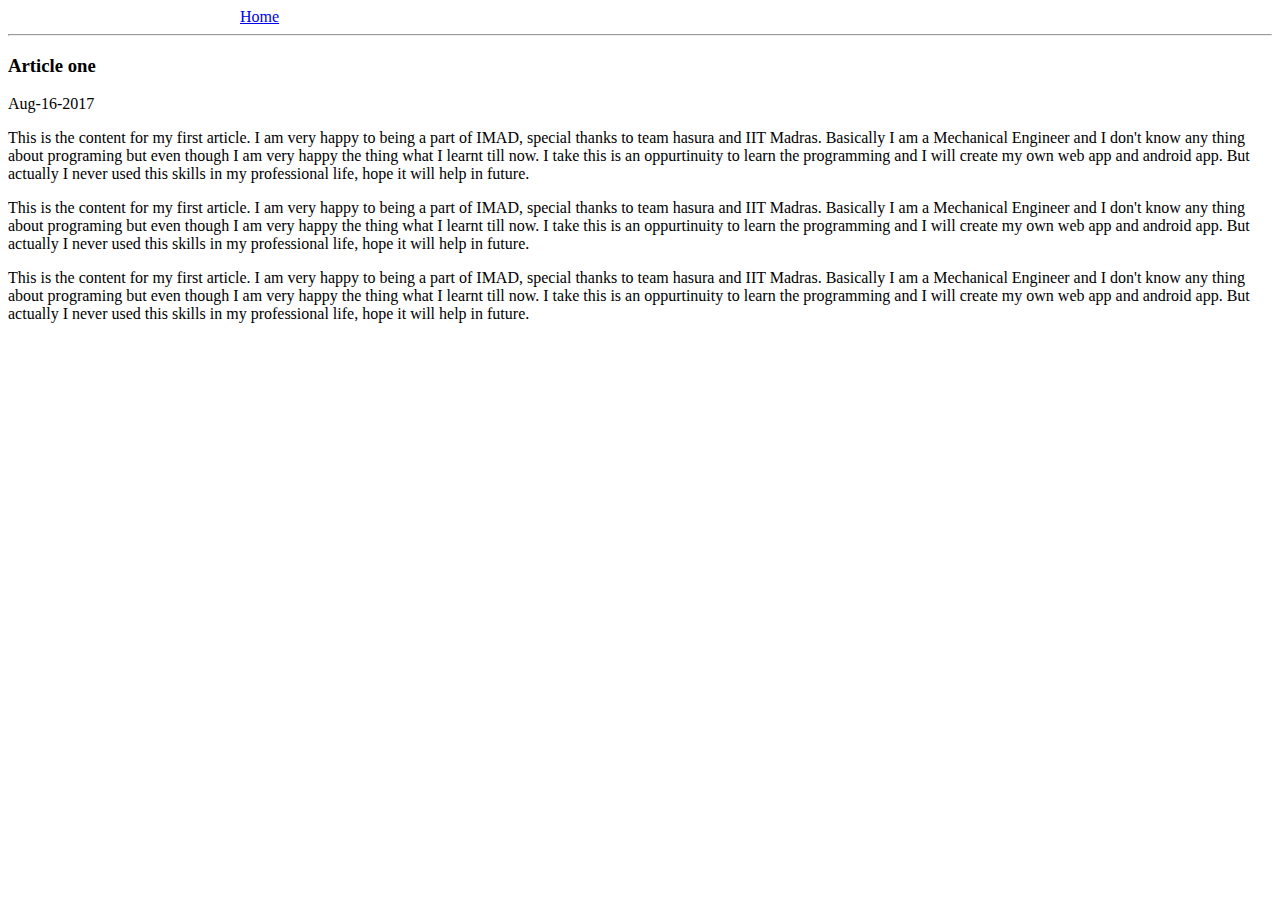
==== ui/article-one.html @ edd0544e "[imad-console] Updates ui/article-one.html" ====
<html>
 <head>
     <title>
         Article one I Radhakrishna
     </title>
      <meta name="viewport" content="width=device-width,initial-scale=1"/>
     <style>
        .container {
            max-width: 800px;
            margin: 0 auto;
            color: grey;
            font-family: sans-serf;
        } 
     </style>
     <body> 
     <div>
         <div class ="container"> 
           <a href="/">Home</a>
         </div>
            
        
         <hr/>
         <h3>
             Article one
         </h3>
         <div>
              Aug-16-2017
         </div>
                    <div>
                     <p>
                         This is the content for my first article. I am very happy to being a part of IMAD, special thanks to team hasura and IIT Madras. Basically I am a Mechanical Engineer and I don't know any thing about programing but even though I am very happy the thing what I learnt till now. 
                         I take this is an oppurtinuity to learn the programming and I will create my own web app and android app. But actually I never used this skills in my professional life, hope it will help in future.
                     </p>
                     <p>
                      This is the content for my first article. I am very happy to being a part of IMAD, special thanks to team hasura and IIT Madras. Basically I am a Mechanical Engineer and I don't know any thing about programing but even though I am very happy the thing what I learnt till now. 
                         I take this is an oppurtinuity to learn the programming and I will create my own web app and android app. But actually I never used this skills in my professional life, hope it will help in future.   
                     </p>
                     <p>
                     This is the content for my first article. I am very happy to being a part of IMAD, special thanks to team hasura and IIT Madras. Basically I am a Mechanical Engineer and I don't know any thing about programing but even though I am very happy the thing what I learnt till now. 
                         I take this is an oppurtinuity to learn the programming and I will create my own web app and android app. But actually I never used this skills in my professional life, hope it will help in future.    
                     </p>
                    </div>
     </div>
     </body>
    
</html>
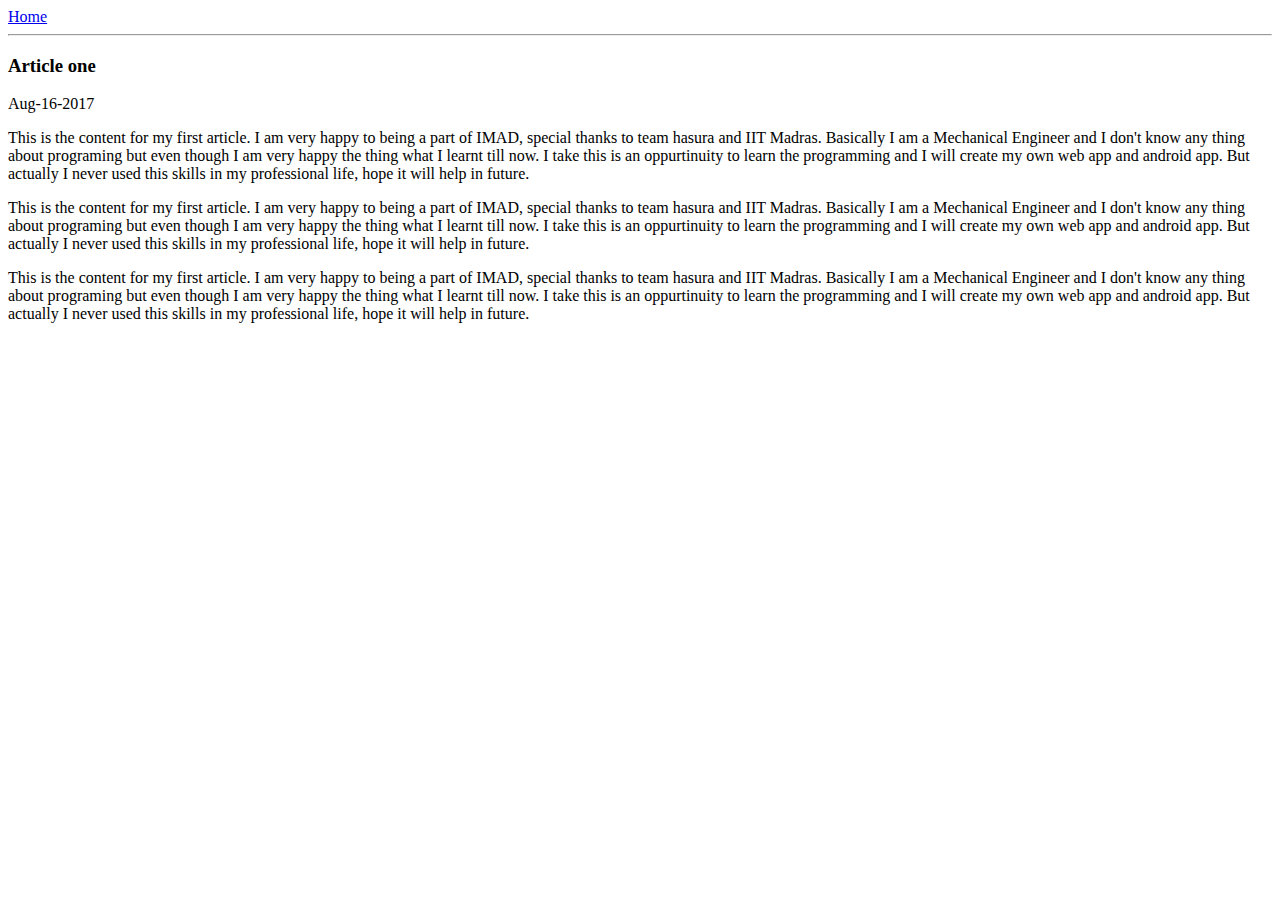
==== commit f01f594f: "[imad-console] Updates ui/article-one.html" ====
--- a/ui/article-one.html
+++ b/ui/article-one.html
@@ -7,7 +7,7 @@
      <style>
         .container {
             max-width: 800px;
-            margin: 0 auto;
+            margin: 0auto;
             color: grey;
             font-family: sans-serf;
         } 
@@ -26,7 +26,7 @@
          <div>
               Aug-16-2017
          </div>
-                    <div>
+                <div>
                      <p>
                          This is the content for my first article. I am very happy to being a part of IMAD, special thanks to team hasura and IIT Madras. Basically I am a Mechanical Engineer and I don't know any thing about programing but even though I am very happy the thing what I learnt till now. 
                          I take this is an oppurtinuity to learn the programming and I will create my own web app and android app. But actually I never used this skills in my professional life, hope it will help in future.
@@ -39,7 +39,7 @@
                      This is the content for my first article. I am very happy to being a part of IMAD, special thanks to team hasura and IIT Madras. Basically I am a Mechanical Engineer and I don't know any thing about programing but even though I am very happy the thing what I learnt till now. 
                          I take this is an oppurtinuity to learn the programming and I will create my own web app and android app. But actually I never used this skills in my professional life, hope it will help in future.    
                      </p>
-                    </div>
+                </div>
      </div>
      </body>
     
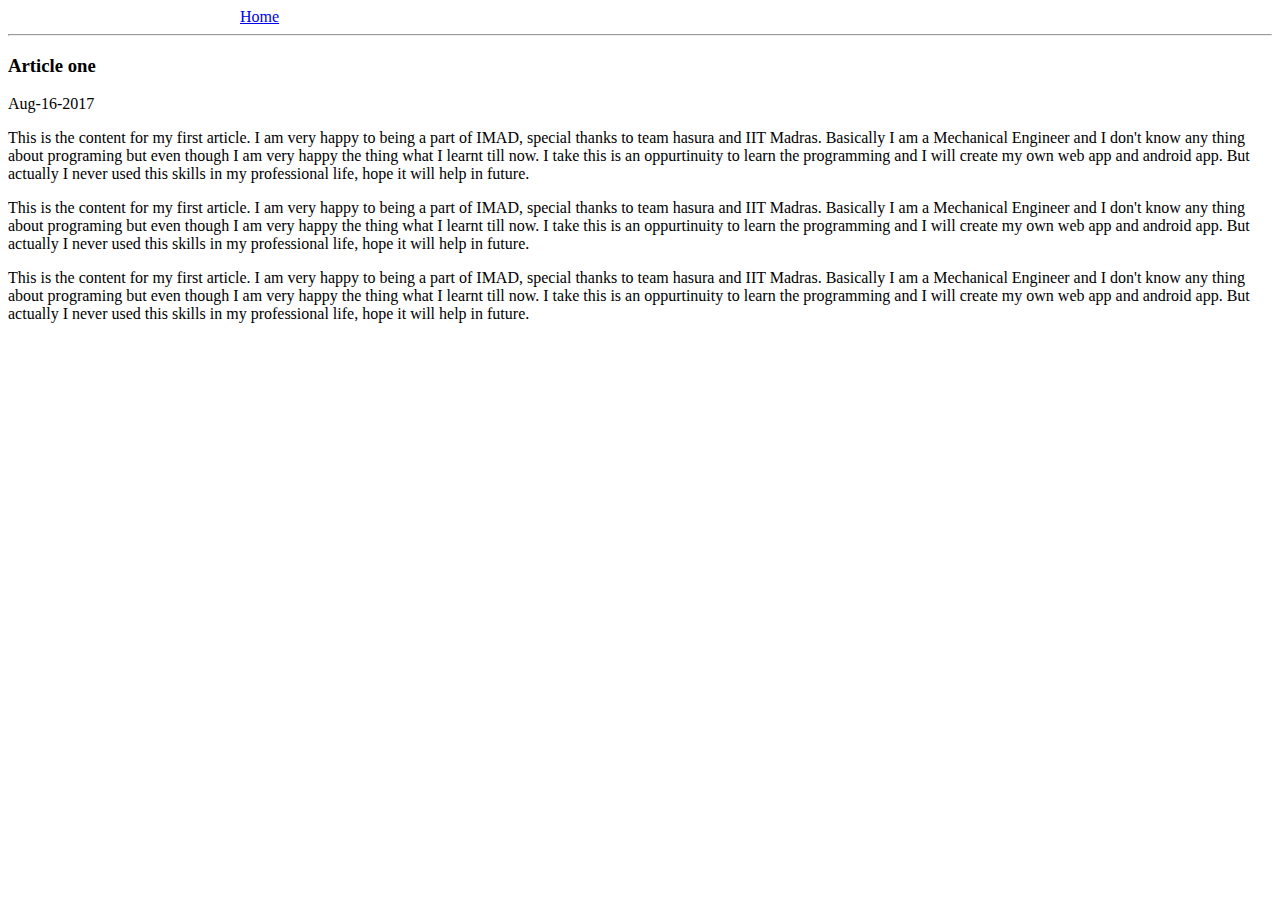
==== commit 61c61517: "[imad-console] Updates ui/article-one.html" ====
--- a/ui/article-one.html
+++ b/ui/article-one.html
@@ -7,7 +7,7 @@
      <style>
         .container {
             max-width: 800px;
-            margin: 0auto;
+            margin: 0 auto;
             color: grey;
             font-family: sans-serf;
         } 
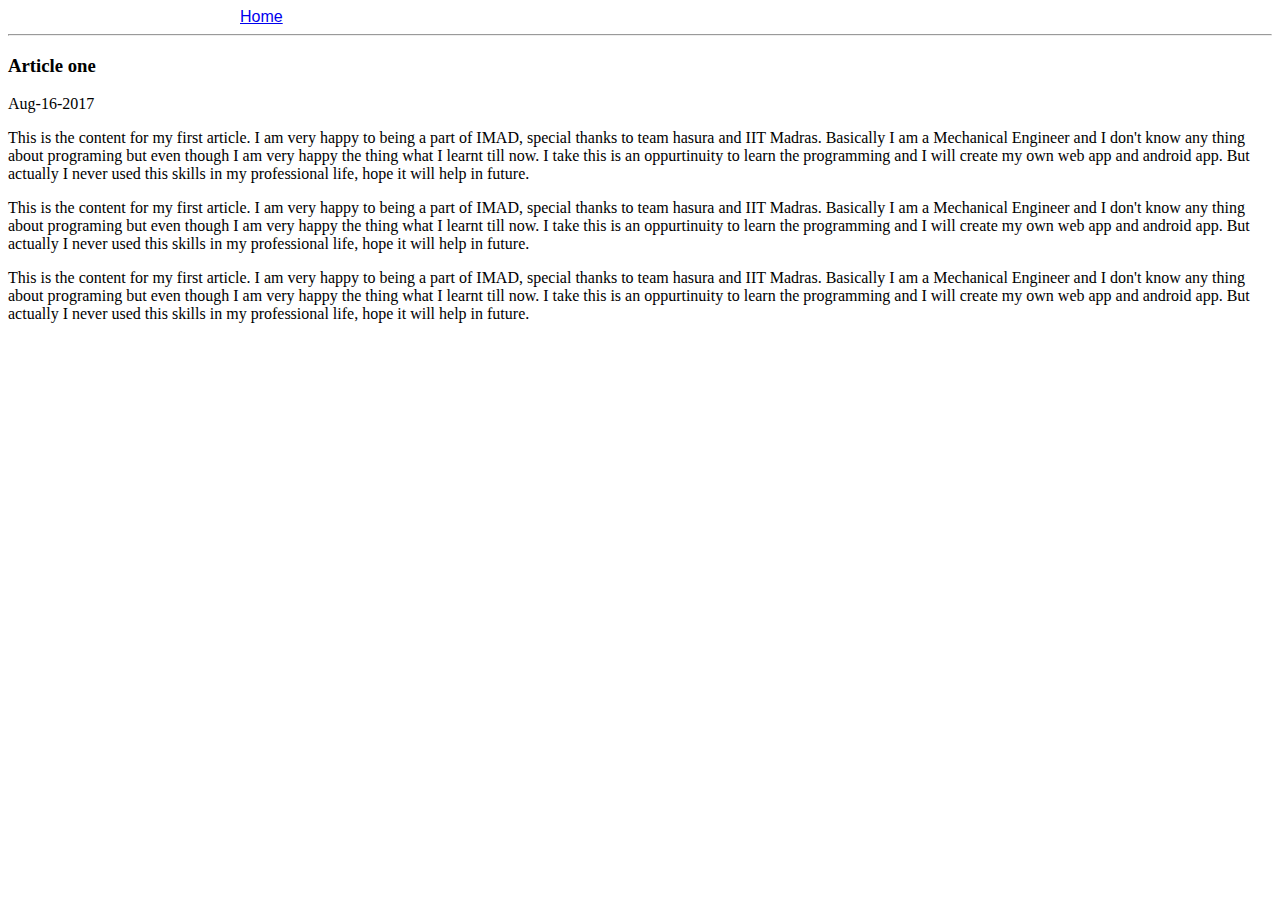
==== commit d4867222: "[imad-console] Updates ui/article-one.html" ====
--- a/ui/article-one.html
+++ b/ui/article-one.html
@@ -9,7 +9,7 @@
             max-width: 800px;
             margin: 0 auto;
             color: grey;
-            font-family: sans-serf;
+            font-family: sans-serif;
         } 
      </style>
      <body> 
@@ -17,8 +17,6 @@
          <div class ="container"> 
            <a href="/">Home</a>
          </div>
-            
-        
          <hr/>
          <h3>
              Article one
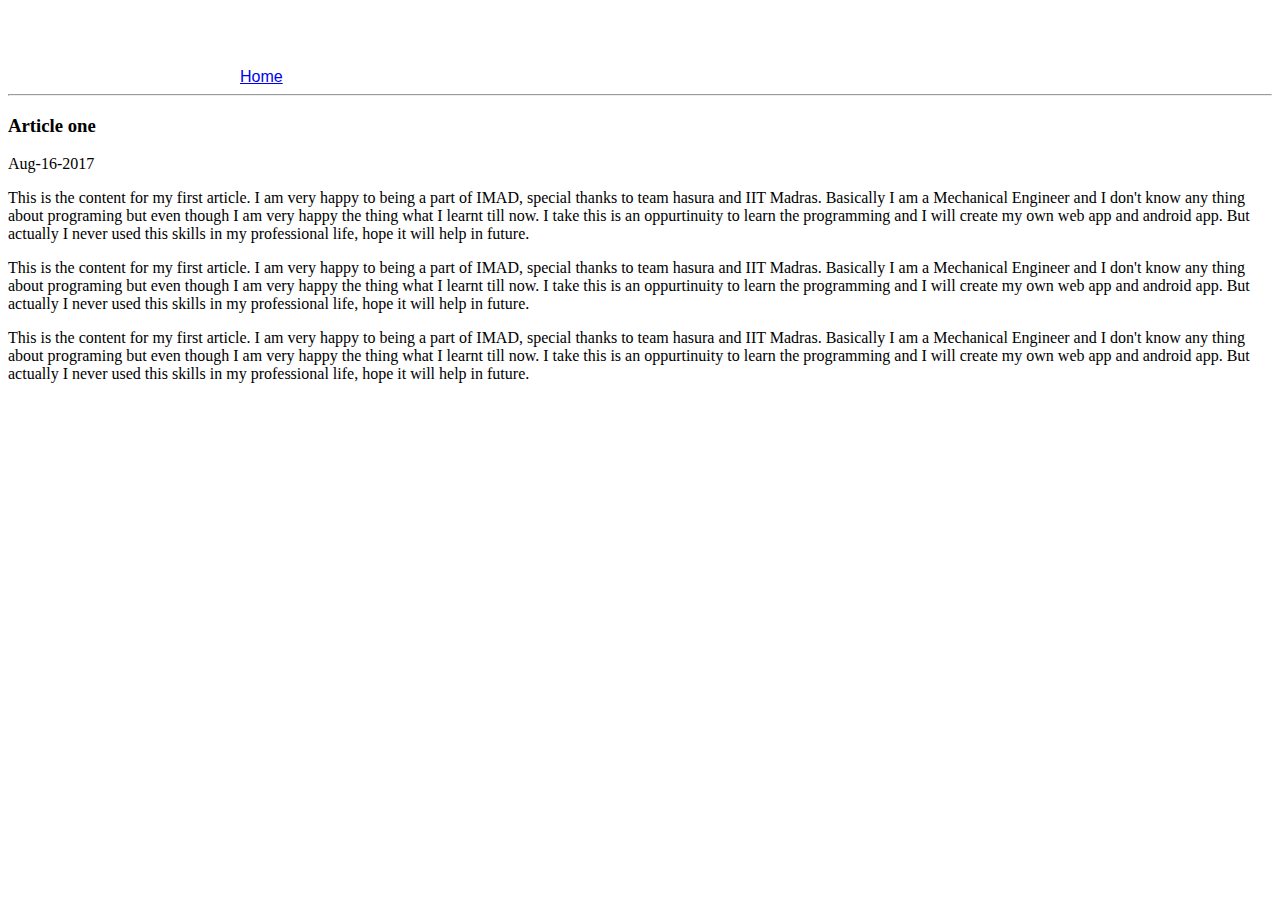
==== commit de84abe9: "[imad-console] Updates ui/article-one.html" ====
--- a/ui/article-one.html
+++ b/ui/article-one.html
@@ -10,6 +10,9 @@
             margin: 0 auto;
             color: grey;
             font-family: sans-serif;
+            padding-top: 60px;
+            padding-left: 20px;
+            padding-right: 20px;
         } 
      </style>
      <body> 
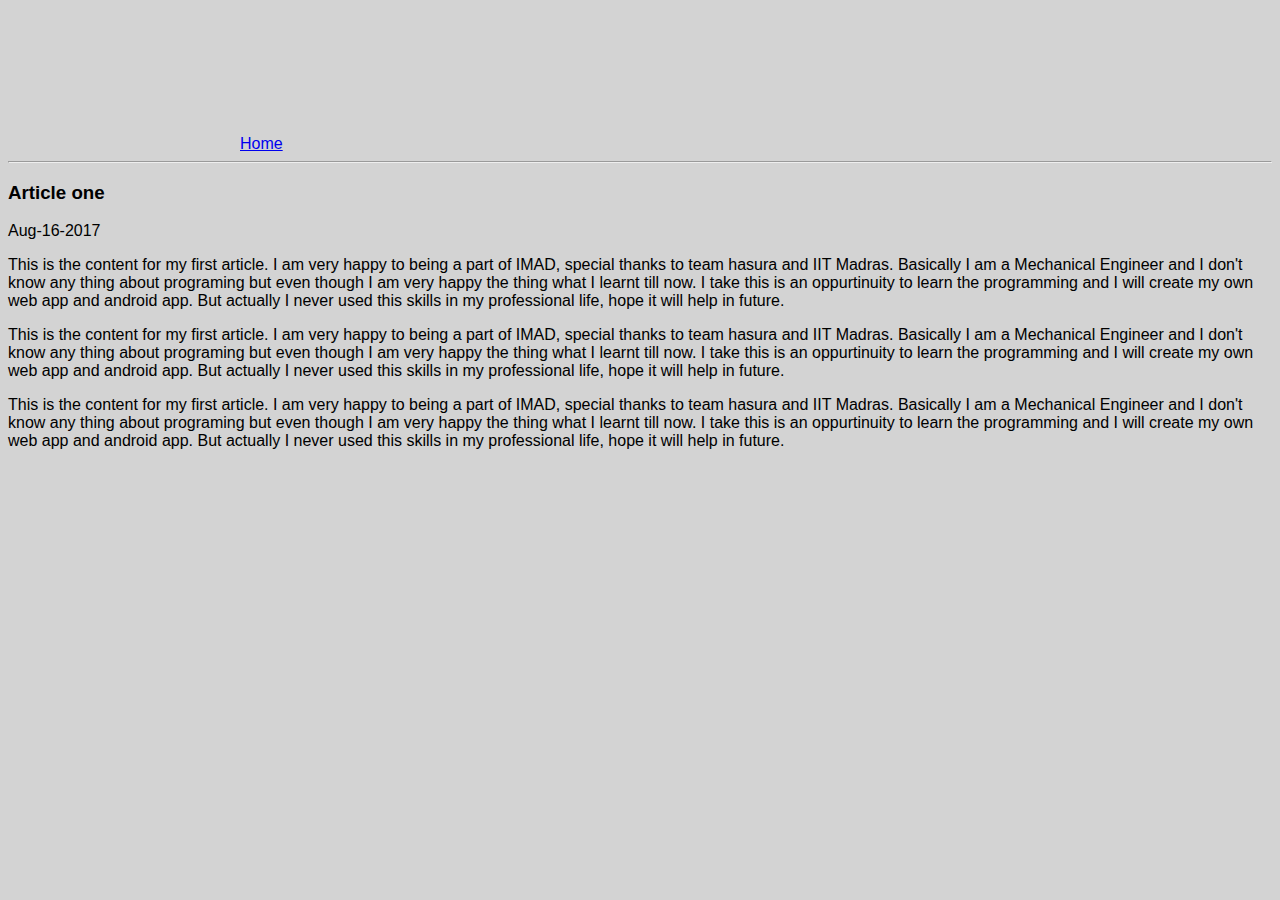
==== commit 1affbc3b: "[imad-console] Updates ui/article-one.html" ====
--- a/ui/article-one.html
+++ b/ui/article-one.html
@@ -4,17 +4,8 @@
          Article one I Radhakrishna
      </title>
       <meta name="viewport" content="width=device-width,initial-scale=1"/>
-     <style>
-        .container {
-            max-width: 800px;
-            margin: 0 auto;
-            color: grey;
-            font-family: sans-serif;
-            padding-top: 60px;
-            padding-left: 20px;
-            padding-right: 20px;
-        } 
-     </style>
+      <link href="/ui/style.css" rel="stylesheet" />
+ </head>
      <body> 
      <div>
          <div class ="container"> 
--- a/ui/style.css
+++ b/ui/style.css
@@ -0,0 +1,30 @@
+body {
+    font-family: sans-serif;
+    background-color: lightgrey;
+    margin-top: 75px;
+}
+
+.center {
+    text-align: center;
+}
+
+.text-big {
+    font-size: 300%;
+}
+
+.bold {
+    font-weight: bold;
+}
+
+.img-medium {
+    height: 200px;
+}
+.container {
+      max-width: 800px;
+      margin: 0 auto;
+      color: grey;
+      font-family:sans-serif;
+      padding-top: 60px;
+      padding-left: 20px;
+      padding-right: 20px;
+  }  
